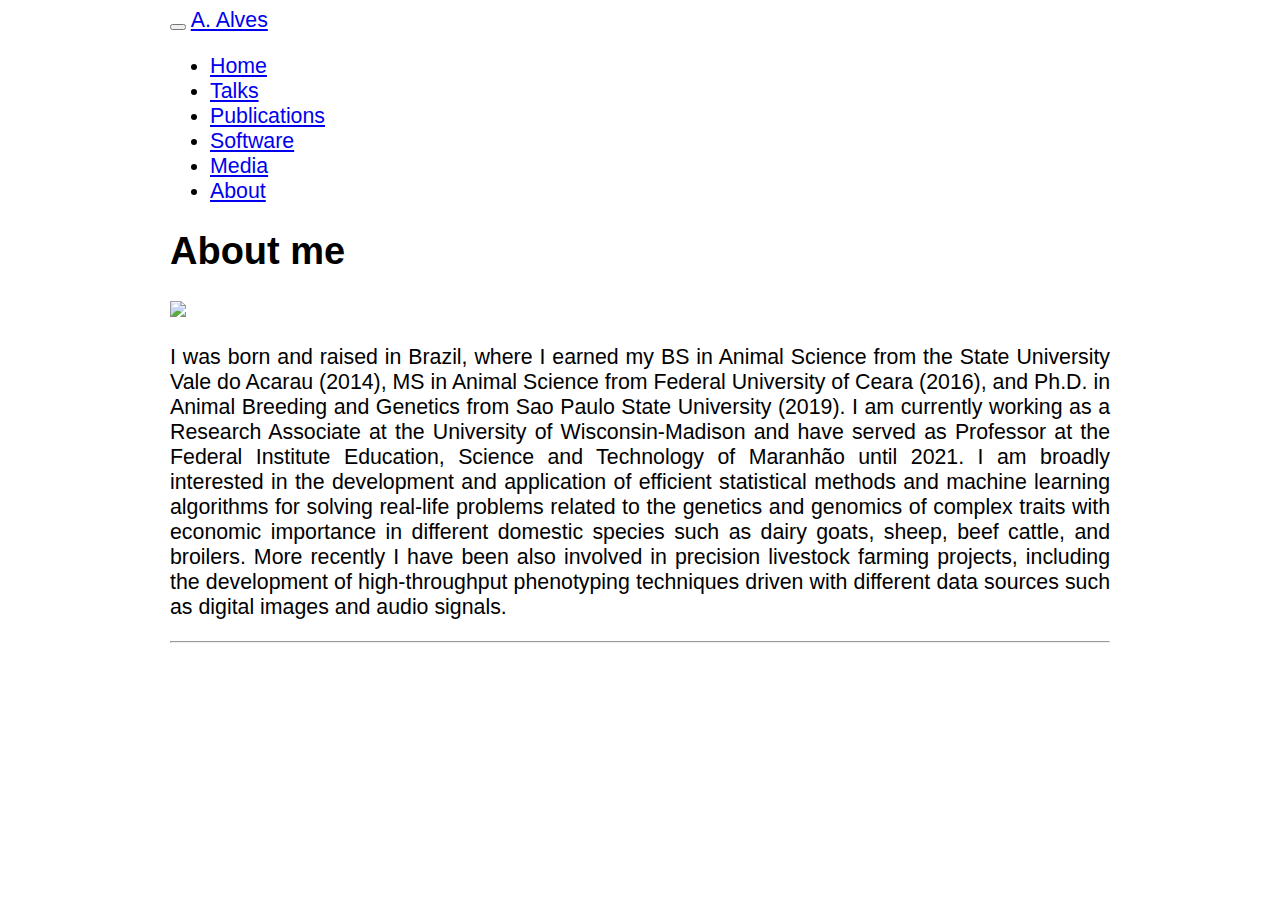
==== about.html @ 3626d401 "Add files via upload" ====
<!DOCTYPE html>

<html>

<head>

<meta charset="utf-8" />
<meta name="generator" content="pandoc" />
<meta http-equiv="X-UA-Compatible" content="IE=EDGE" />




<title>About me</title>

<script src="site_libs/header-attrs-2.14/header-attrs.js"></script>
<script src="site_libs/jquery-3.6.0/jquery-3.6.0.min.js"></script>
<meta name="viewport" content="width=device-width, initial-scale=1" />
<link href="site_libs/bootstrap-3.3.5/css/cerulean.min.css" rel="stylesheet" />
<script src="site_libs/bootstrap-3.3.5/js/bootstrap.min.js"></script>
<script src="site_libs/bootstrap-3.3.5/shim/html5shiv.min.js"></script>
<script src="site_libs/bootstrap-3.3.5/shim/respond.min.js"></script>
<style>h1 {font-size: 34px;}
       h1.title {font-size: 38px;}
       h2 {font-size: 30px;}
       h3 {font-size: 24px;}
       h4 {font-size: 18px;}
       h5 {font-size: 16px;}
       h6 {font-size: 12px;}
       code {color: inherit; background-color: rgba(0, 0, 0, 0.04);}
       pre:not([class]) { background-color: white }</style>
<script src="site_libs/navigation-1.1/tabsets.js"></script>
<link href="site_libs/highlightjs-9.12.0/default.css" rel="stylesheet" />
<script src="site_libs/highlightjs-9.12.0/highlight.js"></script>

<style type="text/css">
  code{white-space: pre-wrap;}
  span.smallcaps{font-variant: small-caps;}
  span.underline{text-decoration: underline;}
  div.column{display: inline-block; vertical-align: top; width: 50%;}
  div.hanging-indent{margin-left: 1.5em; text-indent: -1.5em;}
  ul.task-list{list-style: none;}
    </style>

<style type="text/css">code{white-space: pre;}</style>
<script type="text/javascript">
if (window.hljs) {
  hljs.configure({languages: []});
  hljs.initHighlightingOnLoad();
  if (document.readyState && document.readyState === "complete") {
    window.setTimeout(function() { hljs.initHighlighting(); }, 0);
  }
}
</script>






<link rel="stylesheet" href="style.css" type="text/css" />



<style type = "text/css">
.main-container {
  max-width: 940px;
  margin-left: auto;
  margin-right: auto;
}
img {
  max-width:100%;
}
.tabbed-pane {
  padding-top: 12px;
}
.html-widget {
  margin-bottom: 20px;
}
button.code-folding-btn:focus {
  outline: none;
}
summary {
  display: list-item;
}
details > summary > p:only-child {
  display: inline;
}
pre code {
  padding: 0;
}
</style>


<style type="text/css">
.dropdown-submenu {
  position: relative;
}
.dropdown-submenu>.dropdown-menu {
  top: 0;
  left: 100%;
  margin-top: -6px;
  margin-left: -1px;
  border-radius: 0 6px 6px 6px;
}
.dropdown-submenu:hover>.dropdown-menu {
  display: block;
}
.dropdown-submenu>a:after {
  display: block;
  content: " ";
  float: right;
  width: 0;
  height: 0;
  border-color: transparent;
  border-style: solid;
  border-width: 5px 0 5px 5px;
  border-left-color: #cccccc;
  margin-top: 5px;
  margin-right: -10px;
}
.dropdown-submenu:hover>a:after {
  border-left-color: #adb5bd;
}
.dropdown-submenu.pull-left {
  float: none;
}
.dropdown-submenu.pull-left>.dropdown-menu {
  left: -100%;
  margin-left: 10px;
  border-radius: 6px 0 6px 6px;
}
</style>

<script type="text/javascript">
// manage active state of menu based on current page
$(document).ready(function () {
  // active menu anchor
  href = window.location.pathname
  href = href.substr(href.lastIndexOf('/') + 1)
  if (href === "")
    href = "index.html";
  var menuAnchor = $('a[href="' + href + '"]');

  // mark it active
  menuAnchor.tab('show');

  // if it's got a parent navbar menu mark it active as well
  menuAnchor.closest('li.dropdown').addClass('active');

  // Navbar adjustments
  var navHeight = $(".navbar").first().height() + 15;
  var style = document.createElement('style');
  var pt = "padding-top: " + navHeight + "px; ";
  var mt = "margin-top: -" + navHeight + "px; ";
  var css = "";
  // offset scroll position for anchor links (for fixed navbar)
  for (var i = 1; i <= 6; i++) {
    css += ".section h" + i + "{ " + pt + mt + "}\n";
  }
  style.innerHTML = "body {" + pt + "padding-bottom: 40px; }\n" + css;
  document.head.appendChild(style);
});
</script>

<!-- tabsets -->

<style type="text/css">
.tabset-dropdown > .nav-tabs {
  display: inline-table;
  max-height: 500px;
  min-height: 44px;
  overflow-y: auto;
  border: 1px solid #ddd;
  border-radius: 4px;
}

.tabset-dropdown > .nav-tabs > li.active:before {
  content: "";
  font-family: 'Glyphicons Halflings';
  display: inline-block;
  padding: 10px;
  border-right: 1px solid #ddd;
}

.tabset-dropdown > .nav-tabs.nav-tabs-open > li.active:before {
  content: "&#xe258;";
  border: none;
}

.tabset-dropdown > .nav-tabs.nav-tabs-open:before {
  content: "";
  font-family: 'Glyphicons Halflings';
  display: inline-block;
  padding: 10px;
  border-right: 1px solid #ddd;
}

.tabset-dropdown > .nav-tabs > li.active {
  display: block;
}

.tabset-dropdown > .nav-tabs > li > a,
.tabset-dropdown > .nav-tabs > li > a:focus,
.tabset-dropdown > .nav-tabs > li > a:hover {
  border: none;
  display: inline-block;
  border-radius: 4px;
  background-color: transparent;
}

.tabset-dropdown > .nav-tabs.nav-tabs-open > li {
  display: block;
  float: none;
}

.tabset-dropdown > .nav-tabs > li {
  display: none;
}
</style>

<!-- code folding -->




</head>

<body>


<div class="container-fluid main-container">




<div class="navbar navbar-default  navbar-fixed-top" role="navigation">
  <div class="container">
    <div class="navbar-header">
      <button type="button" class="navbar-toggle collapsed" data-toggle="collapse" data-bs-toggle="collapse" data-target="#navbar" data-bs-target="#navbar">
        <span class="icon-bar"></span>
        <span class="icon-bar"></span>
        <span class="icon-bar"></span>
      </button>
      <a class="navbar-brand" href="index.html">A. Alves</a>
    </div>
    <div id="navbar" class="navbar-collapse collapse">
      <ul class="nav navbar-nav">
        <li>
  <a href="index.html">Home</a>
</li>
<li>
  <a href="talks.html">Talks</a>
</li>
<li>
  <a href="publications.html">Publications</a>
</li>
<li>
  <a href="software.html">Software</a>
</li>
<li>
  <a href="media.html">Media</a>
</li>
<li>
  <a href="about.html">About</a>
</li>
      </ul>
      <ul class="nav navbar-nav navbar-right">
        
      </ul>
    </div><!--/.nav-collapse -->
  </div><!--/.container -->
</div><!--/.navbar -->

<div id="header">



<h1 class="title toc-ignore">About me</h1>

</div>


<p><img src="profile.jpg" style="width:50.0%" /></p>
<p>I was born and raised in Brazil, where I earned my BS in Animal Science from the State University Vale do Acarau (2014), MS in Animal Science from Federal University of Ceara (2016), and Ph.D. in Animal Breeding and Genetics from Sao Paulo State University (2019). I am currently working as a Research Associate at the University of Wisconsin-Madison and have served as Professor at the Federal Institute Education, Science and Technology of Maranhão until 2021. I am broadly interested in the development and application of efficient statistical methods and machine learning algorithms for solving real-life problems related to the genetics and genomics of complex traits with economic importance in different domestic species such as dairy goats, sheep, beef cattle, and broilers. More recently I have been also involved in precision livestock farming projects, including the development of high-throughput phenotyping techniques driven with different data sources such as digital images and audio signals.</p>
<hr />




</div>

<script>

// add bootstrap table styles to pandoc tables
function bootstrapStylePandocTables() {
  $('tr.odd').parent('tbody').parent('table').addClass('table table-condensed');
}
$(document).ready(function () {
  bootstrapStylePandocTables();
});


</script>

<!-- tabsets -->

<script>
$(document).ready(function () {
  window.buildTabsets("TOC");
});

$(document).ready(function () {
  $('.tabset-dropdown > .nav-tabs > li').click(function () {
    $(this).parent().toggleClass('nav-tabs-open');
  });
});
</script>

<!-- code folding -->


<!-- dynamically load mathjax for compatibility with self-contained -->
<script>
  (function () {
    var script = document.createElement("script");
    script.type = "text/javascript";
    script.src  = "https://mathjax.rstudio.com/latest/MathJax.js?config=TeX-AMS-MML_HTMLorMML";
    document.getElementsByTagName("head")[0].appendChild(script);
  })();
</script>

</body>
</html>
---- style.css ----
/*
img{
  width: 400px;
  display: block;
  margin: 0 auto;
  
}
*/
/* Whole document: */
body{
  font-family: Helvetica;
  font-size: 16pt;
}
/* Headers */
h1,h2,h3,h4,h5,h6{
  font-size: 24pt;
}

div {
  text-align: justify;
  text-justify: inter-word;
}
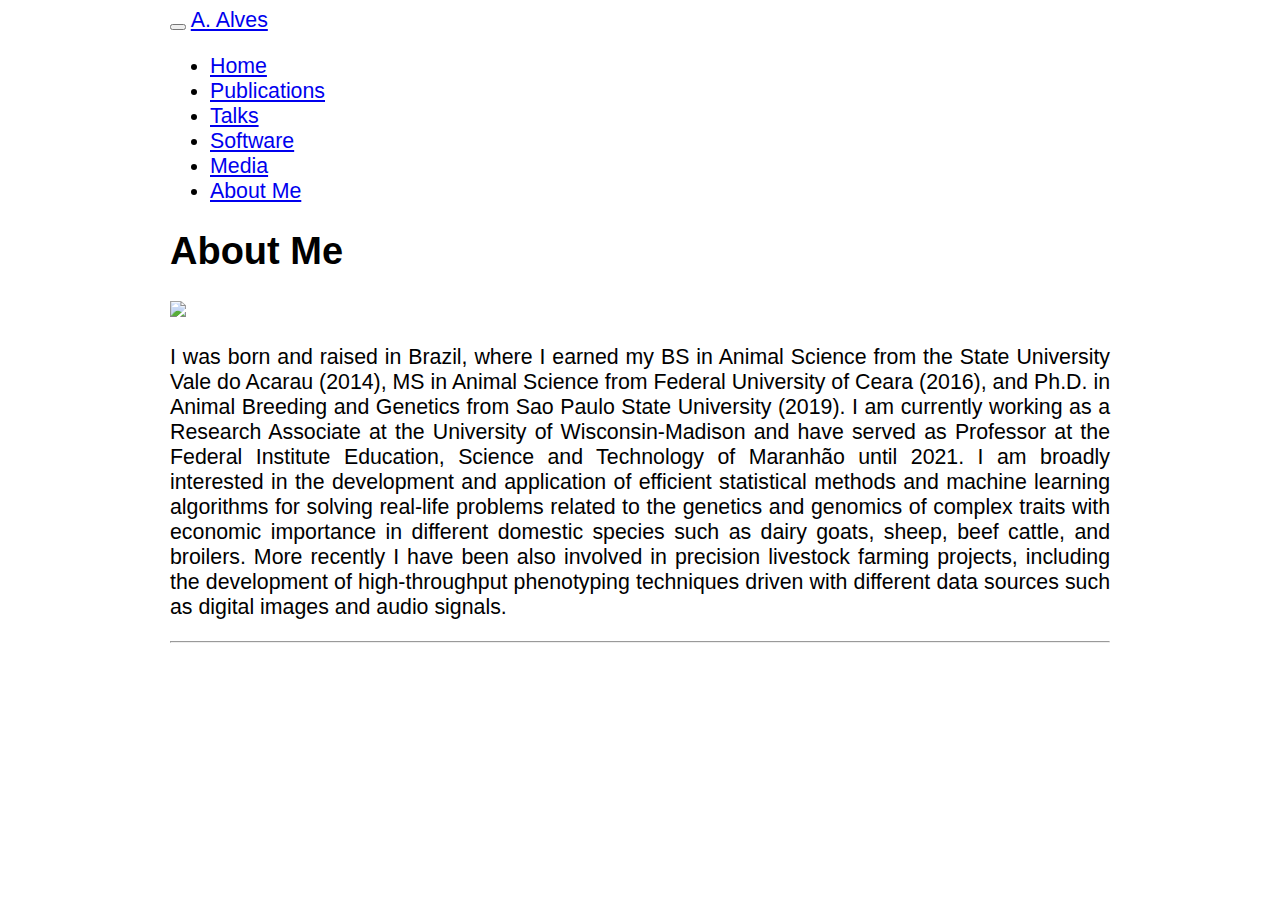
==== commit 8a23432f: "Add files via upload" ====
--- a/about.html
+++ b/about.html
@@ -11,7 +11,7 @@
 
 
 
-<title>About me</title>
+<title>About Me</title>
 
 <script src="site_libs/header-attrs-2.14/header-attrs.js"></script>
 <script src="site_libs/jquery-3.6.0/jquery-3.6.0.min.js"></script>
@@ -250,19 +250,19 @@
   <a href="index.html">Home</a>
 </li>
 <li>
+  <a href="publications.html">Publications</a>
+</li>
+<li>
   <a href="talks.html">Talks</a>
 </li>
 <li>
-  <a href="publications.html">Publications</a>
-</li>
-<li>
   <a href="software.html">Software</a>
 </li>
 <li>
   <a href="media.html">Media</a>
 </li>
 <li>
-  <a href="about.html">About</a>
+  <a href="about.html">About Me</a>
 </li>
       </ul>
       <ul class="nav navbar-nav navbar-right">
@@ -276,13 +276,27 @@
 
 
 
-<h1 class="title toc-ignore">About me</h1>
+<h1 class="title toc-ignore">About Me</h1>
 
 </div>
 
 
-<p><img src="profile.jpg" style="width:50.0%" /></p>
-<p>I was born and raised in Brazil, where I earned my BS in Animal Science from the State University Vale do Acarau (2014), MS in Animal Science from Federal University of Ceara (2016), and Ph.D. in Animal Breeding and Genetics from Sao Paulo State University (2019). I am currently working as a Research Associate at the University of Wisconsin-Madison and have served as Professor at the Federal Institute Education, Science and Technology of Maranhão until 2021. I am broadly interested in the development and application of efficient statistical methods and machine learning algorithms for solving real-life problems related to the genetics and genomics of complex traits with economic importance in different domestic species such as dairy goats, sheep, beef cattle, and broilers. More recently I have been also involved in precision livestock farming projects, including the development of high-throughput phenotyping techniques driven with different data sources such as digital images and audio signals.</p>
+<p><img src="profile.jpg" style="width:70.0%" /></p>
+<p>I was born and raised in Brazil, where I earned my BS in Animal
+Science from the State University Vale do Acarau (2014), MS in Animal
+Science from Federal University of Ceara (2016), and Ph.D. in Animal
+Breeding and Genetics from Sao Paulo State University (2019). I am
+currently working as a Research Associate at the University of
+Wisconsin-Madison and have served as Professor at the Federal Institute
+Education, Science and Technology of Maranhão until 2021. I am broadly
+interested in the development and application of efficient statistical
+methods and machine learning algorithms for solving real-life problems
+related to the genetics and genomics of complex traits with economic
+importance in different domestic species such as dairy goats, sheep,
+beef cattle, and broilers. More recently I have been also involved in
+precision livestock farming projects, including the development of
+high-throughput phenotyping techniques driven with different data
+sources such as digital images and audio signals.</p>
 <hr />
 
 
